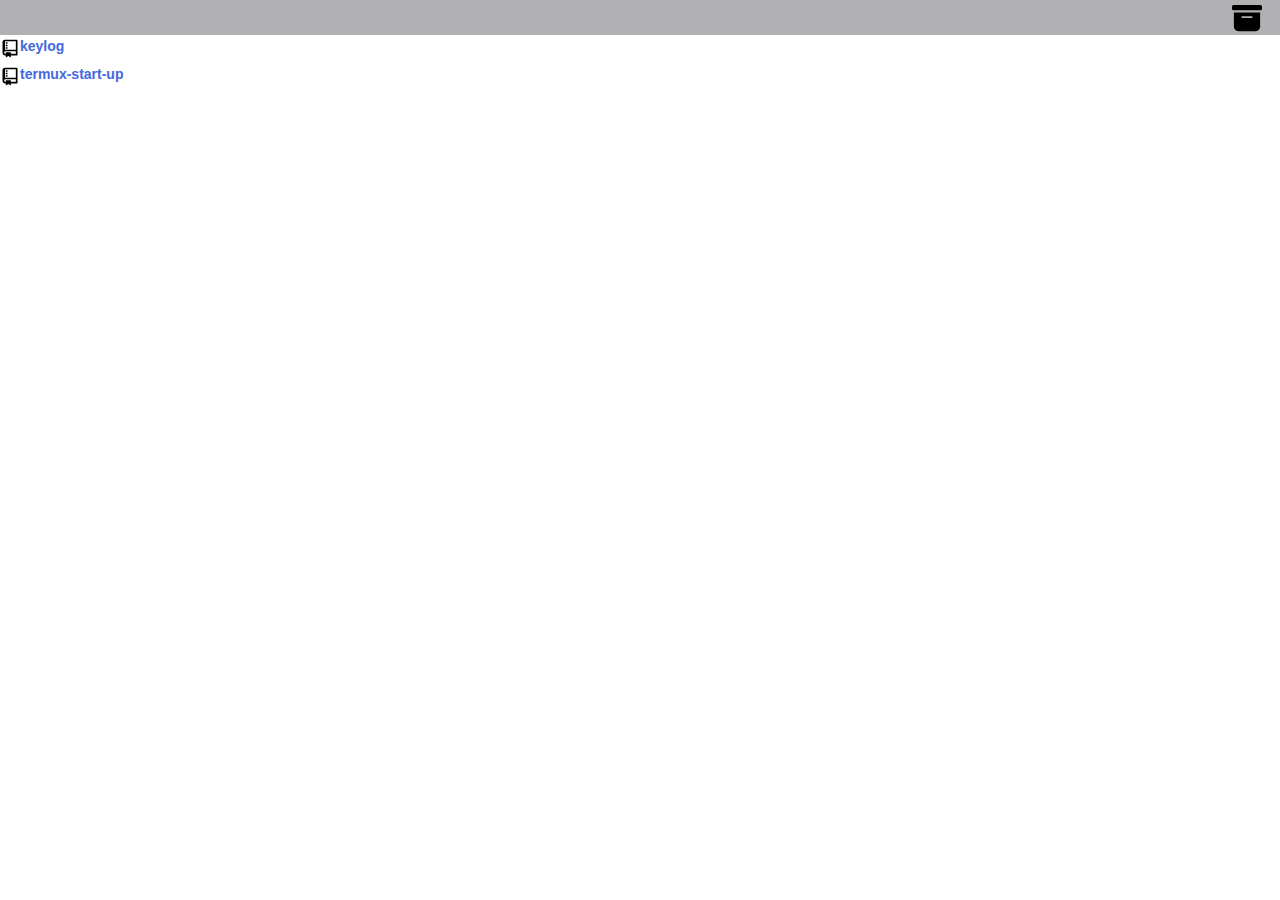
==== repositories/index.html @ 9a123993 "update 01/01/2023" ====
<!DOCTYPE html>
<html>
    <head>
        <meta http-equiv="content-type" content="text/html; charset=utf-8" />
        <title>repositories</title>
        <meta name="viewport" content="width=device-width, initial-scale=1.0, user-scalable=yes"/>
        <meta name="theme-color" content="#fff" />
        <meta name="author" content="Sagar Biswas">
        <style type="text/css" media="all">
        
        html{
            font-size: 62.5%;
            scroll-behavior: smooth;
        }
        *{
            margin: 0rem;
            padding: 0rem;
            font-family: Arial;
        }
        body {
            font-family: Arial;
        }
        li {
            list-style: none;
        }
        a {
            text-decoration: none;
            color: royalblue;
            font-weight: bold;
            font-size: 1.4rem;
            
        }
        a:hover{
            color: #000;
        }
        .head{
            position: relative;
            height: 3.5rem;
            width: 100%;
            background-color: #b1b1b3;
            text-align: right;
        }
        .archive{
            position: absolute;
            right: 1.6rem;
            height: 3.5rem;
            width: 3.5rem;
            text-align: center;
        }
        .archive-icon{
            display: inline-block;
            background: url("/img/archive-fill.svg") no-repeat;
        }
        .archive-icon{
            height: 100%;
            width: 100%;
            background-position: center;
            text-align: center;
        }
        .repository{
            height: 2.5rem;
            width: 100%;
        }
        .icon-div{
            float: left;
            height: 2rem;
            width: 2rem;
        }
        .repo-icon{
            display: inline-block;
            background: url("/img/git-repository.svg") no-repeat;
        }
        .repo-icon{
            height: 100%;
            width: 100%;
            background-position: center;
            text-align: center;
        }
        .url-div{
            position: inline;
            margin: 0.3rem;
            
        }
        </style>
        <script>
            document.addEventListener("DOMContentLoaded", function(){
                let url = document.getElementById("archive-icon");
                url.addEventListener("click", function(){
                    document.location="/resources"
                });
            })
        </script>
    </head>
    <body>
        <div class="head">
            <div class="archive">
                <i id="archive-icon" class="archive-icon"></i>
            </div>
        </div>
        
        
        <div class="repository">
            <div class="icon-div">
                <i class="repo-icon"></i>
            </div>
            <div class="url-div">
                <a href="https://github.com/sagar040/keylog">keylog</a>
            </div>
        </div>
        
        
        <div class="repository">
            <div class="icon-div">
                <i class="repo-icon"></i>
            </div>
            <div class="url-div">
                <a href="https://github.com/sagar040/termux-start-up">termux-start-up</a>
            </div>
        </div>
    </body>
</html>
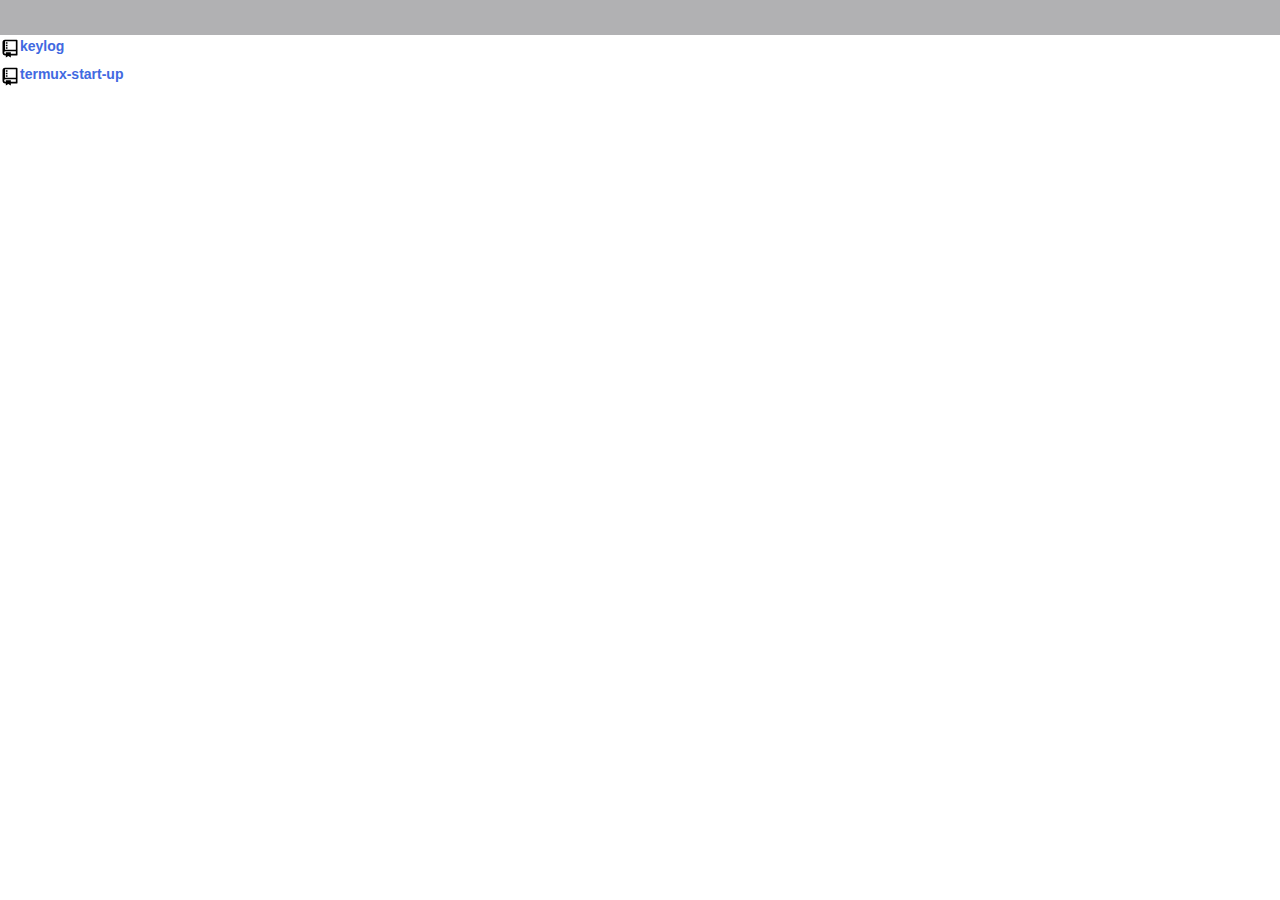
==== commit 53fa1c4f: "update 5/2/23" ====
--- a/repositories/index.html
+++ b/repositories/index.html
@@ -40,23 +40,6 @@
             background-color: #b1b1b3;
             text-align: right;
         }
-        .archive{
-            position: absolute;
-            right: 1.6rem;
-            height: 3.5rem;
-            width: 3.5rem;
-            text-align: center;
-        }
-        .archive-icon{
-            display: inline-block;
-            background: url("/img/archive-fill.svg") no-repeat;
-        }
-        .archive-icon{
-            height: 100%;
-            width: 100%;
-            background-position: center;
-            text-align: center;
-        }
         .repository{
             height: 2.5rem;
             width: 100%;
@@ -93,9 +76,6 @@
     </head>
     <body>
         <div class="head">
-            <div class="archive">
-                <i id="archive-icon" class="archive-icon"></i>
-            </div>
         </div>
         
         
@@ -118,4 +98,4 @@
             </div>
         </div>
     </body>
-</html>+</html>
